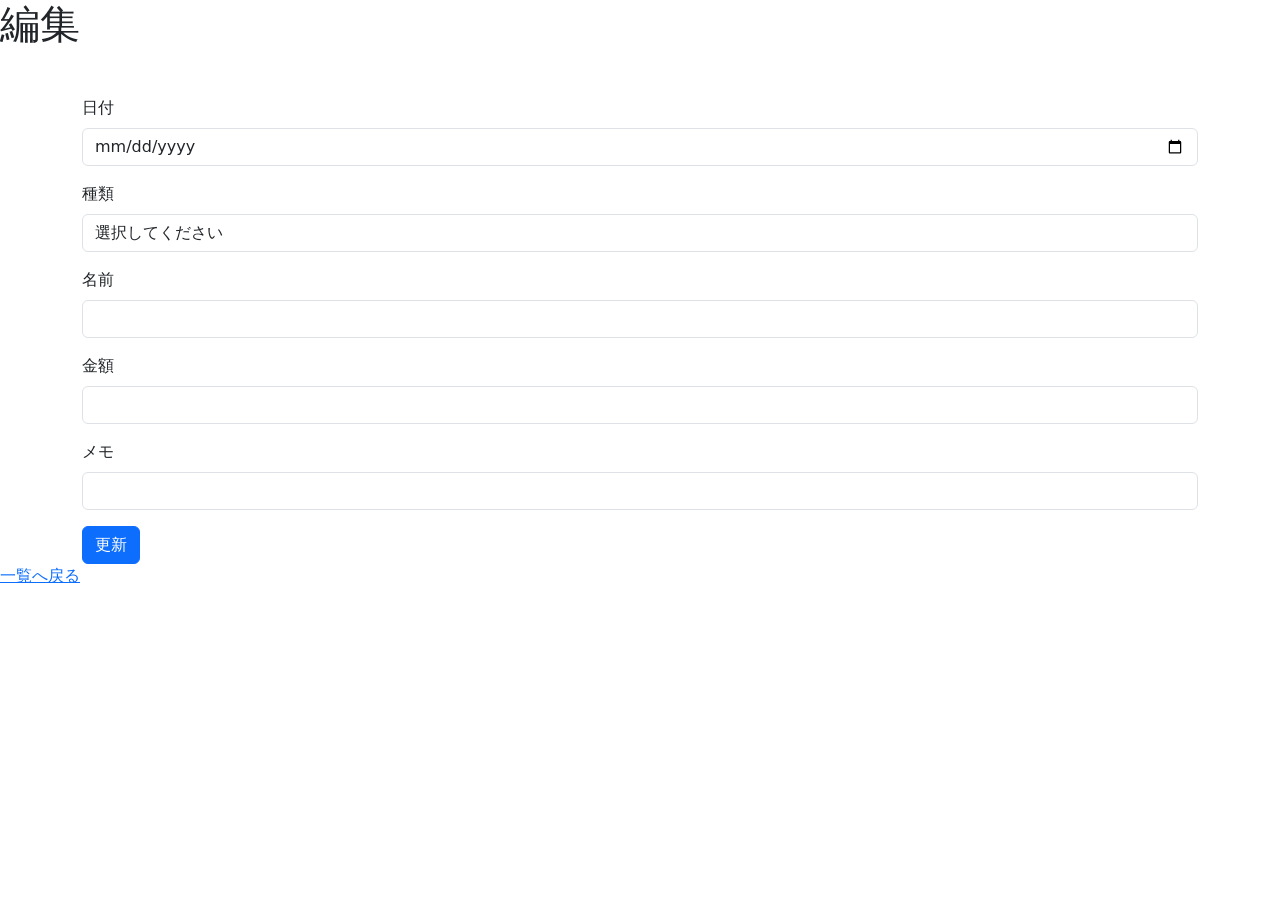
==== src/main/resources/templates/transaction_edit.html @ 4e17cdf0 "first commit" ====
<!DOCTYPE html>
<html lang="ja" xmlns:th="http://www.thymeleaf.org">

<head>
  <meta charset="UTF-8">
  <link rel="stylesheet" href="	https://cdn.jsdelivr.net/npm/bootstrap@5.3.8/dist/css/bootstrap.min.css">
  <link rel="stylesheet" th:href="@{/css/style.css}">
  <title>編集</title>
</head>

<body>
  <h1>編集</h1>
  <div class="container mt-5">
    <div class="container-box">
      <form th:action="@{/transactions/{id}/edit(id=${transaction.id})}" th:object="${transaction}" method="post">
        <div class="mb-3">
          <label class="form-label">日付</label>
          <input type="date" name="transactionDate" th:value="${#temporals.format(transaction.transactionDate, 'yyyy-MM-dd')}"
            class="form-control">
        </div>

        <div class="mb-3">
          <label class="form-label">種類</label>
          <select th:field="*{incomeexpensecd}" class="form-control">
            <option value="">選択してください</option>
            <option value="INCOME">収入</option>
            <option value="EXPENSE">支出</option>
          </select>
        </div>
        <div class="mb-3">
          <label class="form-label">名前</label>
          <input type="text" th:field="*{name}" class="form-control">
        </div>

        <div class="mb-3">
          <label class="form-label">金額</label>
          <input type="number" th:field="*{amount}" class="form-control">
        </div>

        <div class="mb-3">
          <label class="form-label">メモ</label>
          <input type="text" th:field="*{memo}" class="form-control">
        </div>

        <button type="submit" class="btn btn-primary">更新</button>
      </form>
    </div>
  </div>
  <p><a href="/transactions">一覧へ戻る</a></p>
</body>

</html>
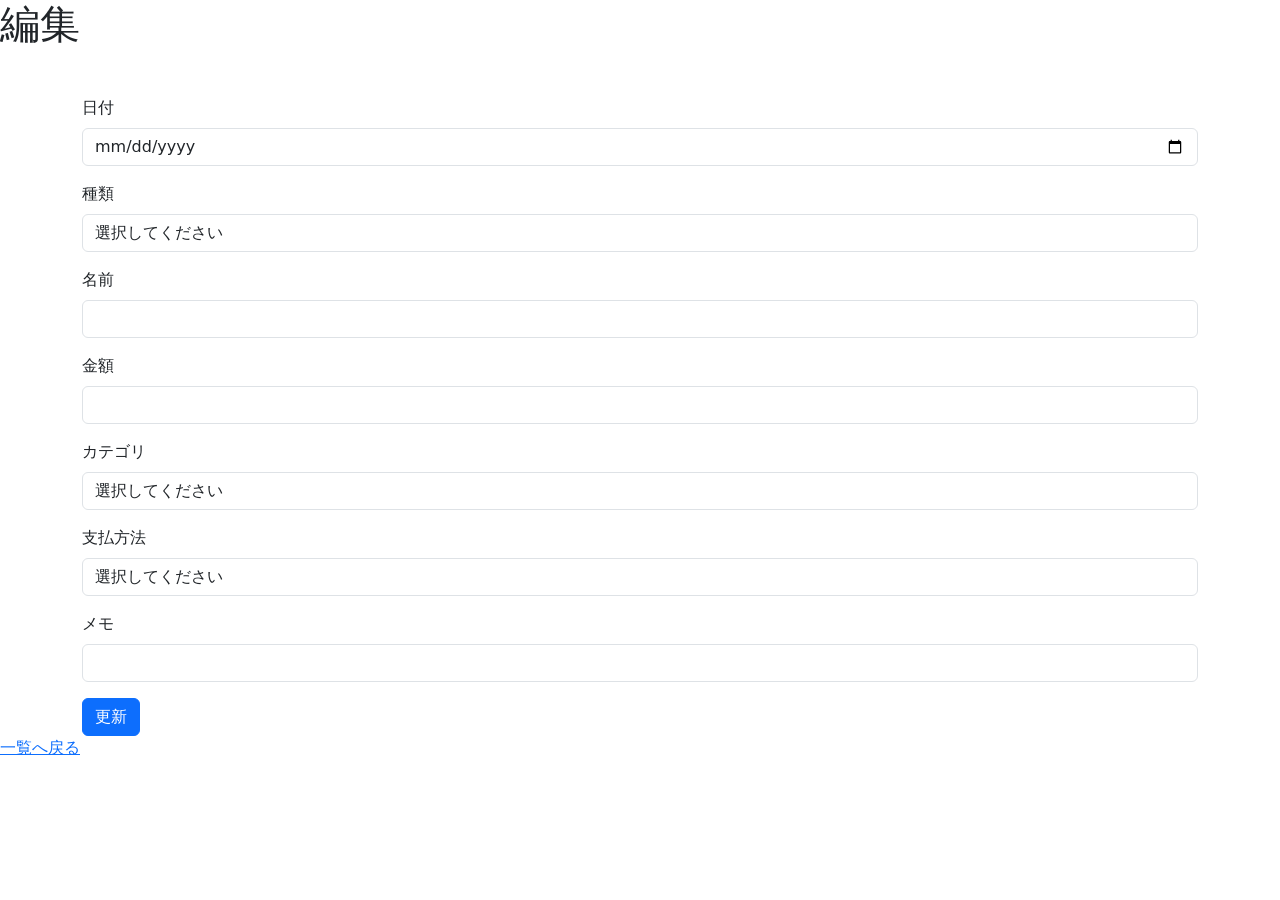
==== commit 1326b94d: "収支管理アプリを更新" ====
--- a/src/main/resources/templates/transaction_edit.html
+++ b/src/main/resources/templates/transaction_edit.html
@@ -3,7 +3,7 @@
 
 <head>
   <meta charset="UTF-8">
-  <link rel="stylesheet" href="	https://cdn.jsdelivr.net/npm/bootstrap@5.3.8/dist/css/bootstrap.min.css">
+  <link rel="stylesheet" href="https://cdn.jsdelivr.net/npm/bootstrap@5.3.8/dist/css/bootstrap.min.css">
   <link rel="stylesheet" th:href="@{/css/style.css}">
   <title>編集</title>
 </head>
@@ -15,17 +15,22 @@
       <form th:action="@{/transactions/{id}/edit(id=${transaction.id})}" th:object="${transaction}" method="post">
         <div class="mb-3">
           <label class="form-label">日付</label>
-          <input type="date" name="transactionDate" th:value="${#temporals.format(transaction.transactionDate, 'yyyy-MM-dd')}"
-            class="form-control">
+          <input type="date" th:field="*{transactionDate}" class="form-control">
         </div>
 
         <div class="mb-3">
           <label class="form-label">種類</label>
-          <select th:field="*{incomeexpensecd}" class="form-control">
+
+          <select th:field="*{incomeExpenseCd}" class="form-control">
             <option value="">選択してください</option>
-            <option value="INCOME">収入</option>
-            <option value="EXPENSE">支出</option>
+
+            <option th:each="incomeExpenseType : ${incomeExpenseTypes}" th:value="${incomeExpenseType.incomeExpenseCd}"
+              th:text="${incomeExpenseType.name}">
+            </option>
           </select>
+
+          <p class="error-message" th:if="${#fields.hasErrors('incomeExpenseCd')}" th:errors="*{incomeExpenseCd}">
+          </p>
         </div>
         <div class="mb-3">
           <label class="form-label">名前</label>
@@ -35,6 +40,35 @@
         <div class="mb-3">
           <label class="form-label">金額</label>
           <input type="number" th:field="*{amount}" class="form-control">
+        </div>
+
+        <div class="mb-3">
+          <label class="form-label">カテゴリ</label>
+
+          <select th:field="*{categoryCd}" class="form-control">
+            <option value="">選択してください</option>
+
+            <option th:each="category : ${categories}" th:value="${category.categoryCd}" th:text="${category.categoryName}">
+            </option>
+          </select>
+
+          <p class="error-message" th:if="${#fields.hasErrors('categoryCd')}" th:errors="*{categoryCd}">
+          </p>
+        </div>
+
+        <div class="mb-3">
+          <label class="form-label">支払方法</label>
+
+          <select th:field="*{paymentmethodcd}" class="form-control">
+            <option value="">選択してください</option>
+
+            <option th:each="paymentMethod : ${paymentMethods}" th:value="${paymentMethod.paymentMethodCd}"
+              th:text="${paymentMethod.name}">
+            </option>
+          </select>
+
+          <p class="error-message" th:if="${#fields.hasErrors('paymentmethodcd')}" th:errors="*{paymentmethodcd}">
+          </p>
         </div>
 
         <div class="mb-3">
